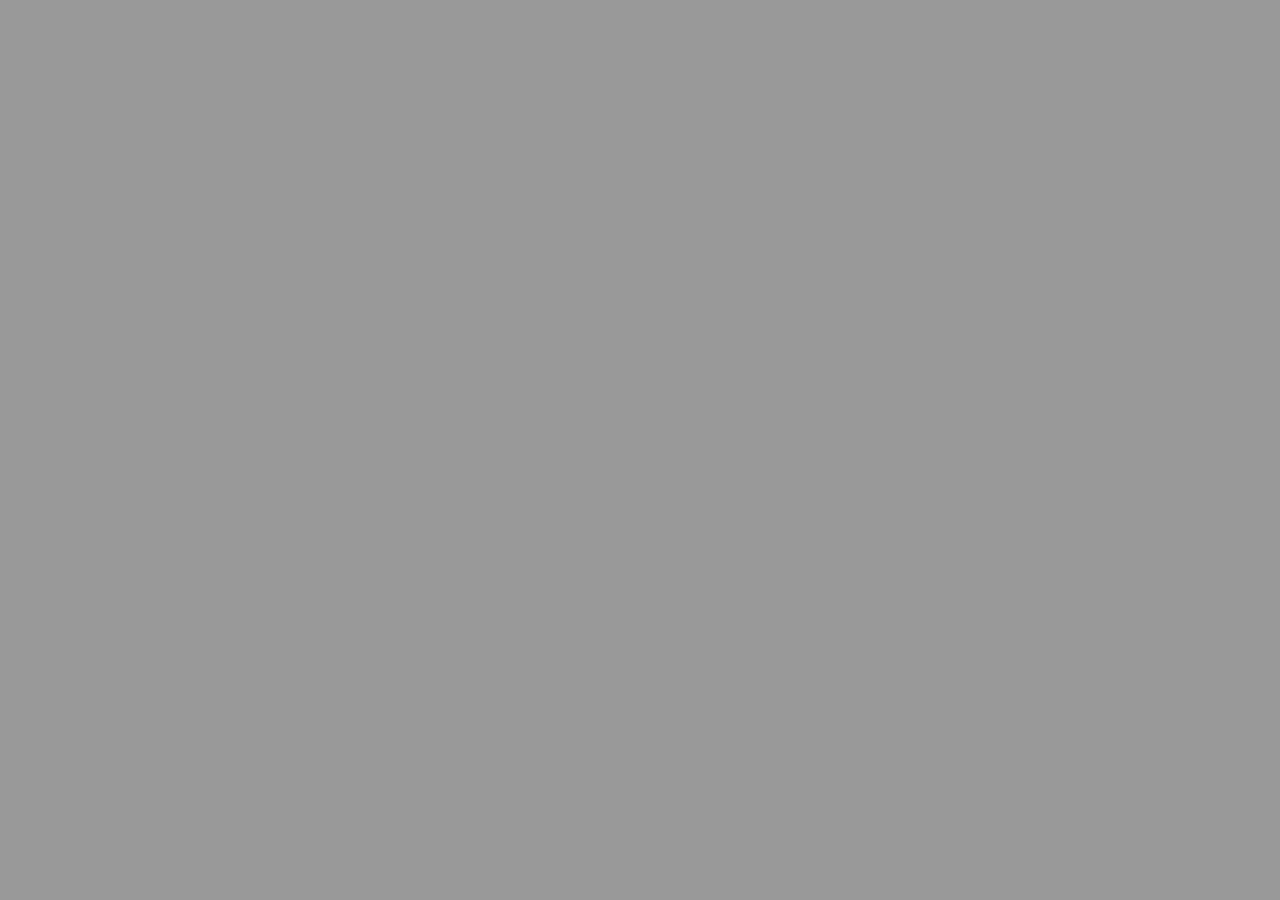
==== cart.html @ 58e0a506 "updated" ====
<!DOCTYPE html>
<html lang="en">
<head>
    <meta charset="UTF-8">
    <meta name="viewport" content="width=device-width, initial-scale=1.0">
    <title>Document</title>
    <link rel="stylesheet" href="./styles/styles.css">
</head>
<body>
    <div id="cart"></div>

    <script src="./scripts/cart.js"></script>
</body>
</html>
---- styles/styles.css ----
* {
  margin: 0;
  padding: 0;
  box-sizing: border-box;
}

body {
  background-color: #999;
  background-size: cover;
  background-attachment: fixed;
  color: white;
  font-family: sans-serif;
}

#product-container {
  display: flex;
  flex-wrap: wrap;
  margin-top: 10%;
}

.products {
  background-color: white;
  width: 30%;
  height: 110vh;
  margin: 1%;
  display: flex;
  flex-direction: column;
  justify-content: center;
  z-index: 0;
  backdrop-filter: blur(10px);
  -webkit-backdrop-filter: blur(10px);
  border-radius: 10px;
  border: 1px solid #ff5f1f;
  overflow: hidden;
  color: black;
}

#search {
  display: flex;
  font-family: sans-serif;
  font-size: 30px;
  color: black;
  width: 999px;
  height: 10px;
  padding: 25px;
  position: fixed;
  top: 5%;
  left: 20%;
  z-index: 100;
}

.product-image {
  width: 50vh;
  height: 50vh;
  /* left: 0; */
  /* right: 0; */
  margin-left: 10%;
  margin-bottom: 10%;
}

.product_description {
  padding: 20px;
  display: flex;
  flex-direction: column;
  justify-content: space-between;
}

#filter-buttons {
  display: flex;
  justify-content: center;
  position: fixed;
  z-index: 100;
  top: 14%;
  left: 20%;
}

button {
  font-size: 20px;
  height: 50px;
  width: 200px;
  background-color: #111;
  border: 1px solid #ff5f1f;
  color: #999;
  letter-spacing: 3px;
}

button:hover {
  color: #ff5f1f;
  transition: 0.3s;
  border: 1px solid #111;
}

.btn{
  margin-left: 5%;
  margin-top: 5%;
}

/* .topbar{
  background-color: black;
} */
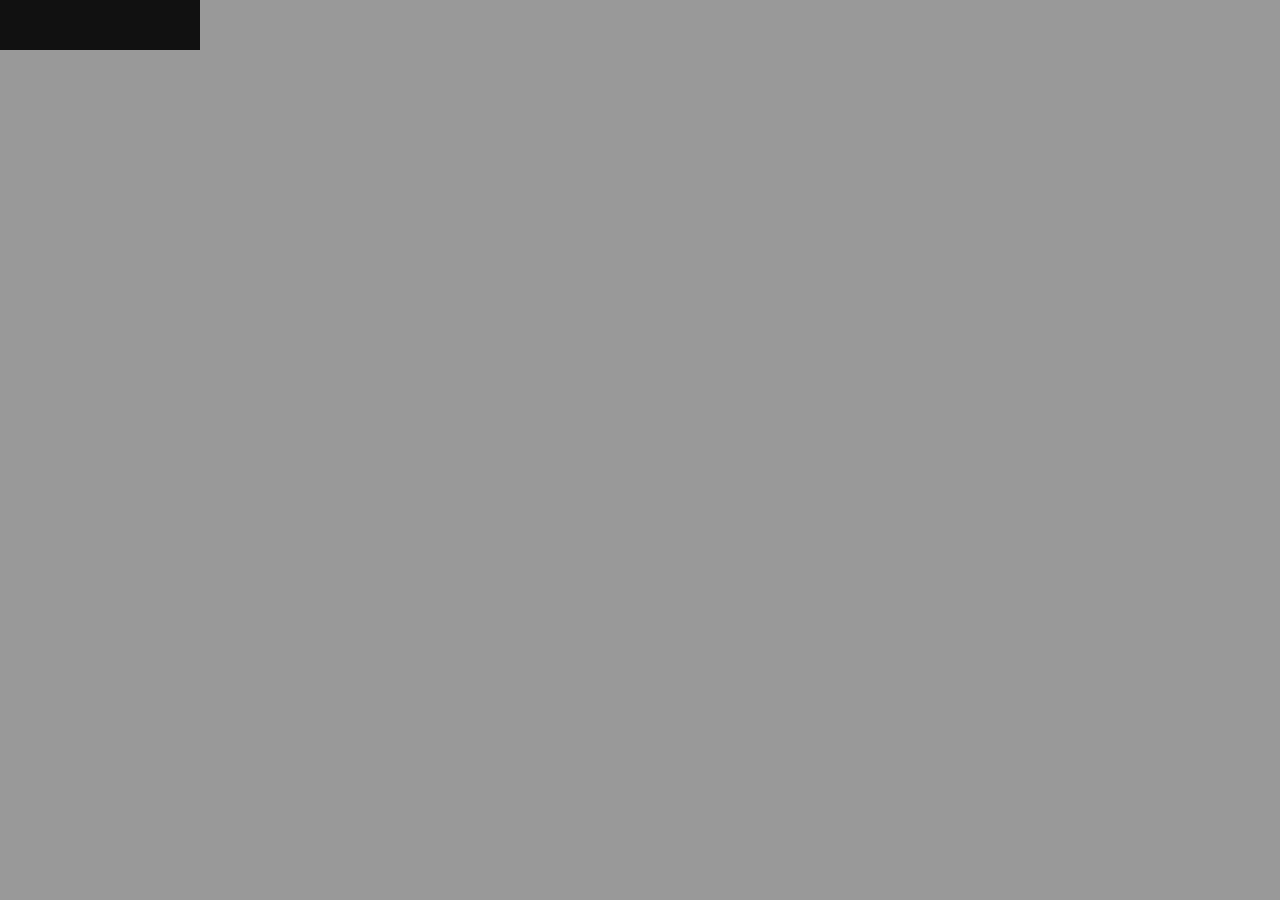
==== commit ac8b286d: "updated" ====
--- a/cart.html
+++ b/cart.html
@@ -7,7 +7,12 @@
     <link rel="stylesheet" href="./styles/styles.css">
 </head>
 <body>
-    <div id="cart"></div>
+    <nav class="cartbar">
+        <ul class="cartbar-links">
+            <div id="cart"></div>
+        </ul>
+        <button class="cartbar-button" onclick="toggleNavbar()"><i class="fas fa-bars"></i></button>
+      </nav>
 
     <script src="./scripts/cart.js"></script>
 </body>
--- a/styles/styles.css
+++ b/styles/styles.css
@@ -33,6 +33,7 @@
   border: 1px solid #ff5f1f;
   overflow: hidden;
   color: black;
+  margin-top: 10%;
 }
 
 #search {
@@ -50,7 +51,7 @@
 }
 
 .product-image {
-  width: 50vh;
+  width: 40vh;
   height: 50vh;
   /* left: 0; */
   /* right: 0; */
@@ -95,6 +96,35 @@
   margin-top: 5%;
 }
 
+
 /* .topbar{
   background-color: black;
 } */
+
+
+.add-container {
+  position: fixed; 
+  top: 20%;
+  left: 20%;
+  display: flex;
+  z-index: 3;
+  color: #000;
+  /* margin-top: 5%; */
+}
+
+.edit-container {
+  position: fixed; 
+  top: 28%;
+  left: 20%;
+  display: flex;
+  z-index: 100;
+  color: #000;
+}
+
+.class{
+  display: flex;
+  justify-content: flex-end;
+  margin-right: 3%;
+  position: fixed;
+  z-index: 100;
+}